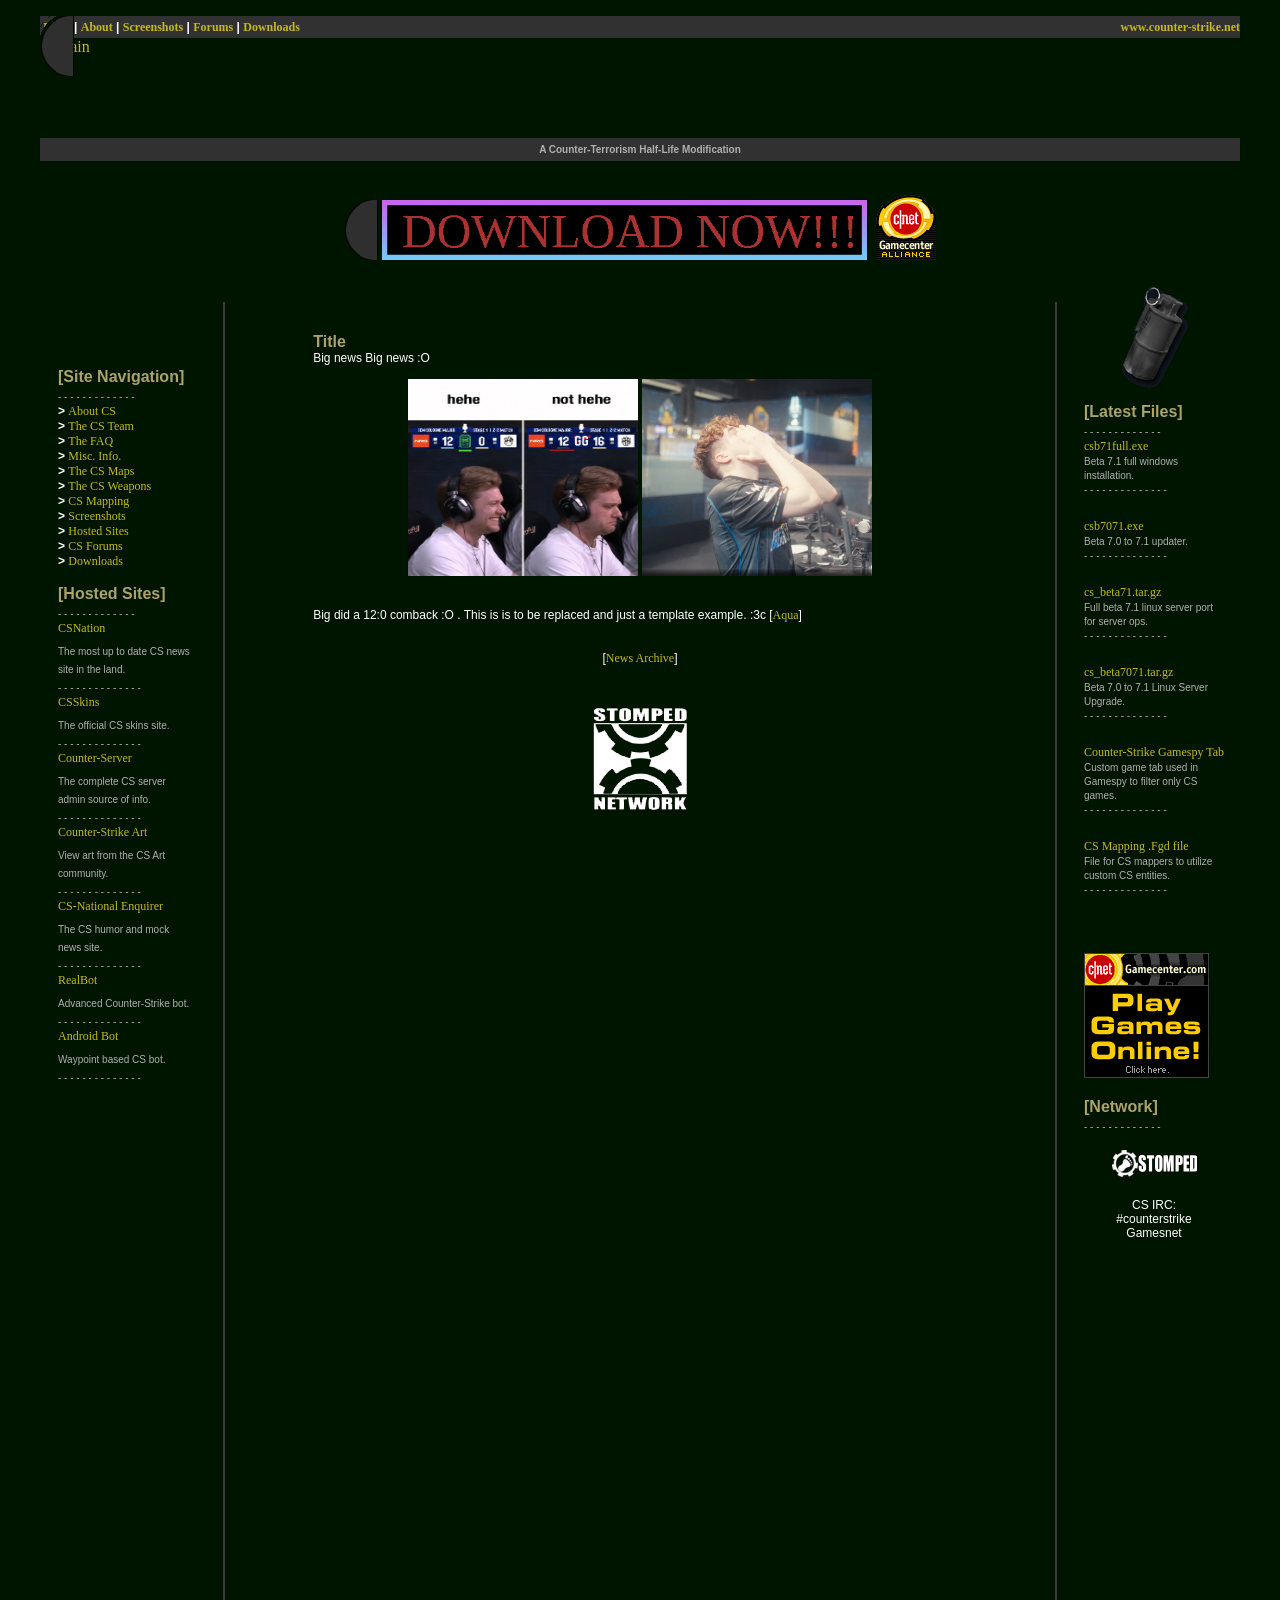
==== Frontend/index.html @ 67ca9ac7 "Starting migrating everything to flask" ====
<!DOCTYPE html>
<html lang="en">
<head>
    <meta charset="UTF-8">
    <title>Counter-Strike: www.counter-strike.net</title>
    <link rel="stylesheet" type="text/css" href="csnet.css">
    <style>
        body {
                background-color: #001500;
                color: white;
                margin: 0 auto;
                padding: 0;
                font-family: Arial, Helvetica, sans-serif;
                width: 1200px;
        }
        a {
            color: #b0b0b0;
            text-decoration: none;
        }
        a:hover {
            color: white;
            text-decoration: underline;
        }
        a.cnet { color: blue; }
        a.cnet:hover { color: blue; }

        .header-bg { background-color: #001500; width: 100%; }
        .header-mid { font-size: 12px; font-weight: bold; background-color: #313131;}
        .header-links img { height: 100px; width: auto; display: block; margin: 0 auto;}

        .newshead {
            font-weight: bold;
            margin-top: 10px;
        }
        .news {
            font-size: 12px;
            font-family: Verdana, sans-serif;
            margin-bottom: 5px;
        }
        .news-container {
            width: 85%;
            margin: 0 auto;
            margin-bottom: 20px;
        }
        .divider-text {
            font-size: 10px;
            font-family: Verdana, sans-serif;
            color: #b0b0b0;
        }
        .text-center { text-align: center; }
        .footer-bg { background-color: #808080; }

        ul.patch-notes {
            font-size: 12px;
            font-family: Verdana, sans-serif;
            margin-top: 5px;
        }

        .NewsImg {
            width: 230px;
            height: 197px;
        }
    </style>
</head>

<body>

<div class="pic text-center">
    <script>
        var imagesArray = [
            "images/left.gif",
            "images/left2.gif",
            "images/left3.gif"
        ];
        var index = Math.floor(Math.random() * imagesArray.length);
        document.write("<img src='" + imagesArray[index] + "' alt='Header Image'>");
    </script>
    <noscript>
        <img src="images/left.gif" alt="Header Image">
    </noscript>
</div>

<p></p>

<table class="header-bg" cellspacing="0" cellpadding="0" border="0">
    <tr>
        <td class="header-mid" colspan="2" width="50%" height="22">
            &nbsp;<a href="http://www.counter-strike.net/">Main</a> |
            <a href="about.html">About</a> |
            <a href="images.html">Screenshots</a> |
            <a href="http://ubb.counter-strike.net/">Forums</a> |
            <a href="downloads.html">Downloads</a>
        </td>
        <td class="header-mid" width="50%" align="right">
            <a href="http://www.counter-strike.net/">www.counter-strike.net</a>
        </td>
    </tr>
</table>

<table class="header-bg" cellspacing="0" cellpadding="0" border="0">
    <tr>
        <td class="header-links" width="100%">
            <a href="http://www.counter-strike.net/"><img src="new/main.jpg" border="0" alt="Main"></a>
        </td>
    </tr>
    <tr>
        <td class="header-mid divider-text text-center" width="100%" height="23">
            <b>A Counter-Terrorism Half-Life Modification</b>
        </td>
    </tr>
</table>

<p></p>

<div class="text-center">
    <br>
    <table align="center" cellspacing="0" cellpadding="0" border="0">
        <tr>
            <td height="60">
                <img src="new/left.gif" alt="">
                    <!-- Ads add custom here ! -->
                <a id="AdBannerLink" href="https://archmania.lain.onl/" target="_blank"><img id="AdBannerImg" src="ads/ArchMainiaAD.gif" height="60px" width="auto" border="0" alt=""></a>

                <img src="new/right.gif" alt="">
                <a href="http://www.gamecenter.com/Cga/?st.gc.fd..cga">
                    <img src="shared/cga_vert_t.gif" alt="CNET Gamecenter Alliance" border="0">
                </a>
            </td>
        </tr>
    </table>
    <p></p>
</div>

<p></p>

<table border="0" cellpadding="4" cellspacing="0" width="98%" align="center">
    <tr>
        <td valign="top" align="center" width="140">
            <table width="140" border="0" cellpadding="2" cellspacing="0">
                <tr>
                    <td valign="top">
                        <br><br><br><br>
                        <div class="newshead">[Site Navigation]</div>
                        <span class="divider-text">- - - - - - - - - - - - -</span><br>

                        <div class="news">
                            <b>&gt;</b> <a href="about.html">About CS</a><br>
                            <b>&gt;</b> <a href="team.html">The CS Team</a><br>
                            <b>&gt;</b> <a href="faq.html">The FAQ</a><br>
                            <b>&gt;</b> <a href="misc.html">Misc. Info.</a><br>
                            <b>&gt;</b> <a href="maps.html">The CS Maps</a><br>
                            <b>&gt;</b> <a href="weapons.html">The CS Weapons</a><br>
                            <b>&gt;</b> <a href="mapping.html">CS Mapping</a><br>
                            <b>&gt;</b> <a href="images.html">Screenshots</a><br>
                            <b>&gt;</b> <a href="hosted.html">Hosted Sites</a><br>
                            <b>&gt;</b> <a href="http://ubb.counter-strike.net/">CS Forums</a><br>
                            <b>&gt;</b> <a href="downloads.html">Downloads</a>
                        </div>

                        <p></p>
                        <div class="newshead">[Hosted Sites]</div>
                        <span class="divider-text">- - - - - - - - - - - - -</span><br>

                        <div class="news"><a href="http://csnation.counter-strike.net/">CSNation</a></div>
                        <span class="divider-text">The most up to date CS news site in the land.<br>- - - - - - - - - - - - - -</span>

                        <div class="news"><a href="http://skins.counter-strike.net/">CSSkins</a></div>
                        <span class="divider-text">The official CS skins site.<br>- - - - - - - - - - - - - -</span>

                        <div class="news"><a href="http://server.counter-strike.net/">Counter-Server</a></div>
                        <span class="divider-text">The complete CS server admin source of info.<br>- - - - - - - - - - - - - -</span>

                        <div class="news"><a href="http://art.counter-strike.net/">Counter-Strike Art</a></div>
                        <span class="divider-text">View art from the CS Art community.<br>- - - - - - - - - - - - - -</span>

                        <div class="news"><a href="http://enquirer.counter-strike.net/">CS-National Enquirer</a></div>
                        <span class="divider-text">The CS humor and mock news site.<br>- - - - - - - - - - - - - -</span>

                        <div class="news"><a href="http://bot.counter-strike.net/realbot/">RealBot</a></div>
                        <span class="divider-text">Advanced Counter-Strike bot.<br>- - - - - - - - - - - - - -</span>

                        <div class="news"><a href="http://bot.counter-strike.net/android/">Android Bot</a></div>
                        <span class="divider-text">Waypoint based CS bot.<br>- - - - - - - - - - - - - -</span>

                    </td>
                </tr>
            </table>
        </td>
        <td valign="top" align="center" width="40">
            <br>
            <img src="new/col_wor.gif" width="40" height="1300" alt="">
        </td>

        <td valign="top">
            <br><br>

            <a name="NewsItemID"></a>
            <table class="news-container">
                <tr>
                    <td>
                        <div class="newshead">Title</div>
                        <div class="news">
                            Big news Big news :O<br><br>
                            <div class="text-center">
                                <a href="https://www.hltv.org/news/44808/big-squeeze-past-nrg-into-stage-2-after-0-12-comeback"><img src="images/hehe.webp" border="0" alt="Nrg" class="NewsImg"></a>
                                <a href="https://www.hltv.org/news/44808/big-squeeze-past-nrg-into-stage-2-after-0-12-comeback"><img src="images/pray.png" border="0" alt="Gr1ks" class="NewsImg"></a>
                            </div><br><br>
                            Big did a 12:0 comback :O . This is is to be replaced and just a template example. :3c
                            [<a href="mailto:cat@grisu.app">Aqua</a>] <!-- Dont forget to change this 2!! -->
                        </div>
                    </td>
                </tr>
            </table>

            <div class="text-center news">
                [<a href="oldnews.html">News Archive</a>]
            </div>

            <div class="text-center">
                <br>
                <p></p>
                <a href="http://network.stomped.com"><img src="images/net.gif" border="0" alt="Stomped Network"></a>
            </div>
        </td>

        <td valign="top" align="center" width="40">
            <br>
            <img src="new/col_wor.gif" width="40" height="1300" alt="">
        </td>

        <td valign="top" width="140" align="left">
            <div class="text-center"><img src="new/flash.gif" alt="Flash"></div>
            <div class="newshead">[Latest Files]</div>
            <span class="divider-text">- - - - - - - - - - - - -</span><br>

            <div class="news">
                <a href="downloads.html">csb71full.exe</a><br>
                <span class="divider-text">Beta 7.1 full windows installation.<br>- - - - - - - - - - - - - -</span>
            </div><br>

            <div class="news">
                <a href="downloads.html">csb7071.exe</a><br>
                <span class="divider-text">Beta 7.0 to 7.1 updater.<br>- - - - - - - - - - - - - -</span>
            </div><br>

            <div class="news">
                <a href="downloads.html">cs_beta71.tar.gz</a><br>
                <span class="divider-text">Full beta 7.1 linux server port for server ops.<br>- - - - - - - - - - - - - -</span>
            </div><br>

            <div class="news">
                <a href="downloads.html">cs_beta7071.tar.gz</a><br>
                <span class="divider-text">Beta 7.0 to 7.1 Linux Server Upgrade.<br>- - - - - - - - - - - - - -</span>
            </div><br>

            <div class="news">
                <a href="ftp://ftp.counter-strike.net/pub/csm/cstrike_tab.zip">Counter-Strike Gamespy Tab</a><br>
                <span class="divider-text">Custom game tab used in Gamespy to filter only CS games.<br>- - - - - - - - - - - - - -</span>
            </div><br>

            <div class="news">
                <a href="ftp://ftp.counter-strike.net/pub/csm/cstrikefgd.zip">CS Mapping .Fgd file</a><br>
                <span class="divider-text">File for CS mappers to utilize custom CS entities.<br>- - - - - - - - - - - - - -</span>
            </div><br>

            <p></p>
            <table border="0" cellpadding="0" cellspacing="0" width="125" height="125">
                <tr>
                    <td><br><a href="http://service.bfast.com/bfast/click?bfmid=1476905&siteid=29942293&bfpage=play_games"><img src="shared/gcplaygames125x125.gif" width="125" height="125" border="0" alt="Play Games!"></a></td>
                </tr>
            </table>

            <p></p>
            <div class="newshead">[Network]</div>
            <span class="divider-text">- - - - - - - - - - - - -</span><br>
            <div class="news text-center">
                <br>
                <a href="http://www.stomped.com"><img src="images/stom.gif" border="0" alt="Hosted By STOMPED"></a><br><br>
                CS IRC:<br>
                #counterstrike<br>
                Gamesnet
            </div>
        </td>
    </tr>
</table>

<table class="footer-bg" width="100%" cellspacing="0" cellpadding="0" border="0">
    <tr>
        <td class="header-mid" width="100%" height="22">
            &nbsp;<a href="http://www.counter-strike.net/">Main</a> |
            <a href="about.html">About</a> |
            <a href="images.html">Screenshots</a> |
            <a href="http://ubb.counter-strike.net/">Forums</a> |
            <a href="downloads.html">Downloads</a> | - &copy; 1999-2000 : Counter-Strike -- [html &amp; design by <a href="mailto:cliffe@counter-strike.net">Cliffe</a>] [<a href="ftp://ftp.counter-strike.net/pub/csm/csfont.zip">CS Font</a>] [<a href="link.html">Linking</a>]
        </td>
    </tr>
</table>

</body>

<script>
    const AdBanners = [
        { link: "https://archmania.lain.onl/", img: "ads/ArchMainiaAD.gif"},
        { link: "http://www.gamespy.com/", img: "ads/GamespyDaily.gif"},
        { link: "https://www.counter-strike.net/", img: "ads/Cstrike.gif"},
        { link: "https://isp.netscape.com/", img: "ads/Netscape.gif"},
        { link: "https://en.wikipedia.org/wiki/Quake_(video_game)", img: "ads/Quake.jpeg"},
    ]; //I would include Actuall links to some stuff but i dont condone with piracy :d 

    let currentIndex = 0;

    function AdRottation() {
        currentIndex = (currentIndex + 1) % AdBanners.length;

        // Grab the actual HTML elements first
        const Link = document.getElementById("AdBannerLink");
        const Image = document.getElementById("AdBannerImg");

        // Change their native HTML attributes (.href and .src)
        Link.href = AdBanners[currentIndex].link;
        Image.src = AdBanners[currentIndex].img;
    }

    // Also fixed: changed from 1000ms (1 sec) to 5000ms (5 sec) based on your target time!
    setInterval(AdRottation, 5000);
</script>
</html>
---- Frontend/csnet.css ----
.text {
	font-family: verdana;
	font-size: 8pt;
	color: white;

}



A:link 
{
	font-family: verdana;
	text-decoration: none;
	color: #C6B91C;
}
A:visited 
{
	font-family: verdana;
	text-decoration: none;
	color: #96964B;
}

A:active 
{
	font-family: verdana;
	text-decoration: none;
	color: #96964B;
}

A:hover 
{
	font-family: verdana;

	text-decoration : underline;

}

TD.HeaderLinks {
	BACKGROUND-COLOR: #001500;
	BORDER-BOTTOM: 0px;
	BORDER-LEFT: 0px;
	BORDER-RIGHT: 0px;
	BORDER-TOP: 0px;
	COLOR: #ffffff
}

TD.Headermid {
	BACKGROUND-COLOR: #313131;
	BORDER-BOTTOM: 0px;
	BORDER-LEFT: 0px;
	BORDER-RIGHT: 0px;
	BORDER-TOP: 0px;
	COLOR: #ffffff
}

BODY {
	MARGIN: 0px; PADDING-BOTTOM: 0px; PADDING-LEFT: 0px; PADDING-RIGHT: 0px; PADDING-TOP: 0px
}

.pic {
	position: absolute;
	top: 20;
	left: 1;
	z-order: 1;
}

.newshead {
	font-family: arial;
	font-size: 12pt;
	color: #ADA369;
	font-weight : bold;
}


.news {
	font-family: verdana;
	font-size: 9pt;
	color: white;


}

.small {
	font-family: verdana;
	font-size: 8pt;
	color: white;


}

/*
     FILE ARCHIVED ON 07:57:04 Oct 19, 2000 AND RETRIEVED FROM THE
     INTERNET ARCHIVE ON 21:09:15 Jun 22, 2026.
     JAVASCRIPT APPENDED BY WAYBACK MACHINE, COPYRIGHT INTERNET ARCHIVE.

     ALL OTHER CONTENT MAY ALSO BE PROTECTED BY COPYRIGHT (17 U.S.C.
     SECTION 108(a)(3)).
*/
/*
playback timings (ms):
  capture_cache.get: 0.467
  captures_list: 0.468
  exclusion.robots: 0.035
  exclusion.robots.policy: 0.026
  esindex: 0.009
  cdx.remote: 23.895
  LoadShardBlock: 1525.878 (3)
  PetaboxLoader3.resolve: 273.646 (3)
  PetaboxLoader3.datanode: 1466.291 (4)
  load_resource: 295.891
*/
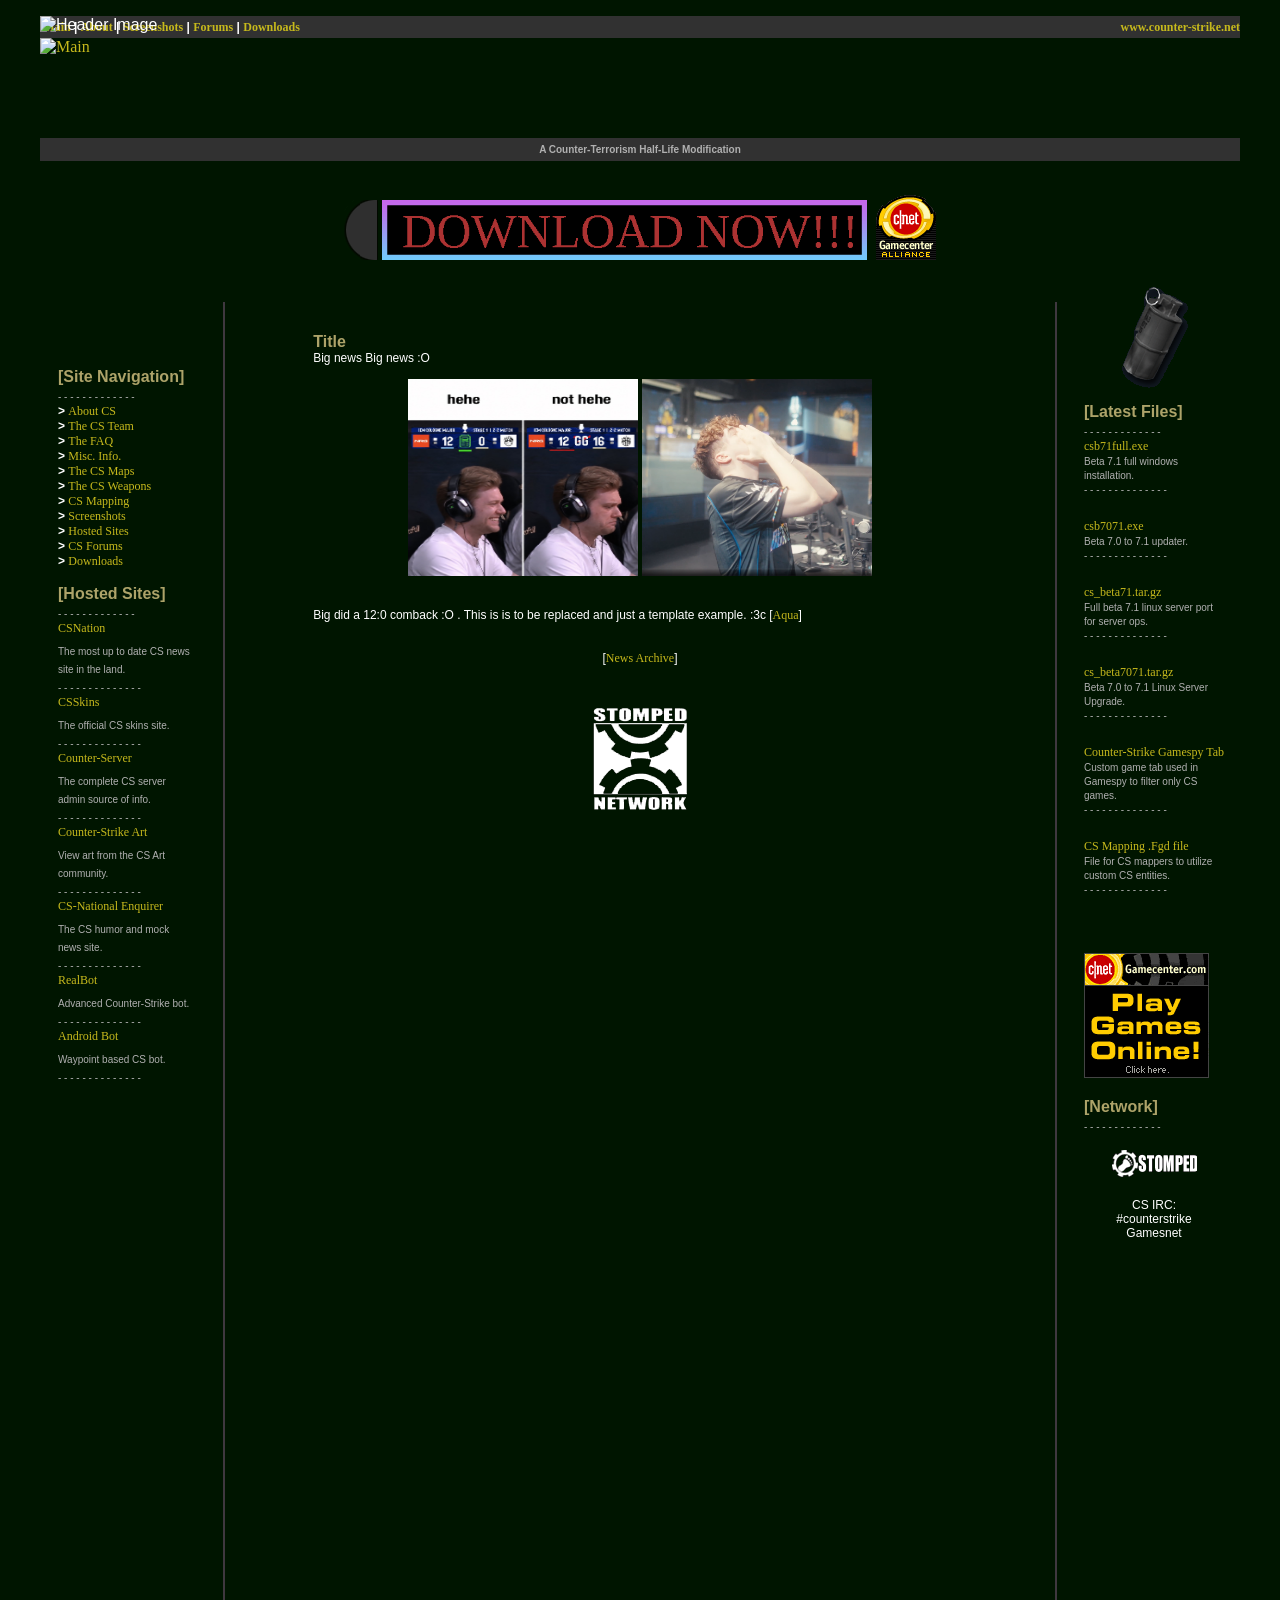
==== commit 71c10747: "little commit for commit sorry for that" ====
--- a/Frontend/index.html
+++ b/Frontend/index.html
@@ -1,5 +1,7 @@
 <!DOCTYPE html>
 <html lang="en">
+<!--THis code is the only html thats cleaned up the other stuff is still in its 2k form and isnt recommeneded to run! or be hosted!-->
+
 <head>
     <meta charset="UTF-8">
     <title>Counter-Strike: www.counter-strike.net</title>
